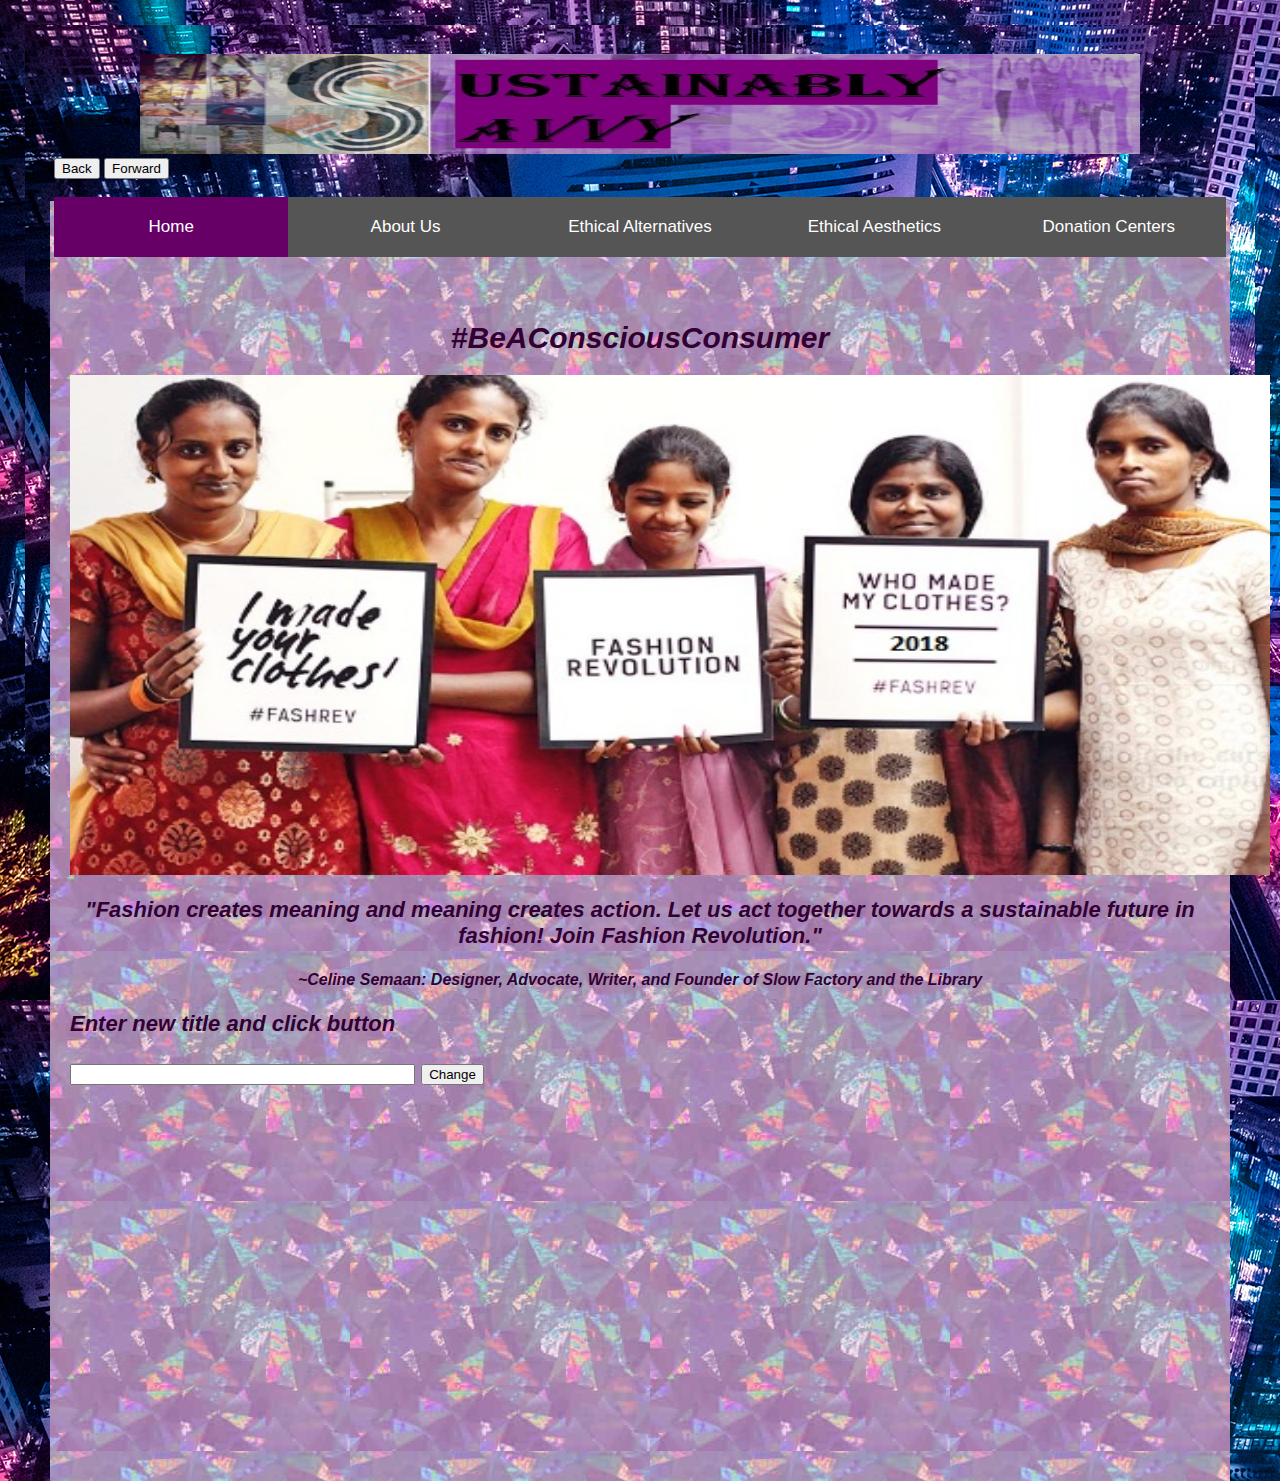
==== index.html @ b0be440f "Update index.html" ====
<!DOCTYPE html>
<html>
<head>
    <title>Sustainably Savvy</title>
    <meta name="viewport" content="width=device-width, initial-scale=1.0">
    <link rel="stylesheet" type="text/css" href="ss.css">
    <link rel="stylesheet" href="https://cdnjs.cloudflare.com/ajax/libs/font-awesome/4.7.0/css/font-awesome.min.css">
    <script type="text/javascript" src="ss.js"></script>
</head>

<body>
    <div>
        <center><img class="mainTitle" src="lolo.jpg"></center>
        <input type="button" value="Back" onclick="goBack()">
        <input type="button" value="Forward" onclick="goForward()">
        <br>
        <br>
            <button class="tablink" onclick="openPage('Home', this, 'rgb(102, 0, 102)')" onclick="startTab" onclick="carousel" id="defaultOpen">Home</button>
            <button class="tablink" onclick="openPage('About', this, 'rgb(102, 0, 102)')">About Us</button>
            <button class="tablink" onclick="openPage('Alternatives', this, 'rgb(102, 0, 102)')">Ethical Alternatives</button>
            <button class="tablink" onclick="openPage('Aesthetics', this, 'rgb(102, 0, 102)')" onclick="fourthTab()">Ethical Aesthetics</button>
            <button class="tablink" onclick="openPage('Donate', this, 'rgb(102, 0, 102)')">Donation Centers</button>
    </div>

    <div id="Home" class="tabcontent">
        <center><strong><em><h1 id="heading1">#BeAConsciousConsumer</h1></em></strong></center>
                <center><img class="mySlides" src="hp1.jpg"></center>
                <center><img class="mySlides" src="hp2.jpg"></center>
                <center><img class="mySlides" src="hp3.jpg"></center>
                <center><img class="mySlides" src="hp4.jpg"></center>
                <center><img class="mySlides" src="hp5.jpg"></center>
                <center><img class="mySlides" src="hp6.jpg"></center>
        <h3><center><p><strong><em>"Fashion creates meaning and meaning creates action. Let us act together towards a sustainable future in fashion!
           Join Fashion Revolution."</strong><h3><h4>~Celine Semaan: Designer, Advocate, Writer, and Founder of Slow Factory and the Library</h4><em></center></p>
        <p> Enter new title and click button</p>
        <form name = "changeform">
          <input type = "text" name = "newtitle" size="40"/>
          <button type = "button" onclick = "changeTitle();">Change</button>
        </form>
        <script>
          function changeTitle(){
            if (!document.getElementById) return;
            var newtitle = document.changeform.newtitle.value;
            var heading1 = document.getElementById("heading1");
            heading1.firstChild.nodeValue=newtitle;
            document.getElementById("heading1").innerHTML = newtitle
          }
        </script>

    </div>

    <div id="About" class="tabcontent">
      <br>
      <center><img class="subheading" src="about.jpg"></center>
      <h2><center><u>A Fashion Vision and a new Mission</u></center></h2>
          <center><img class="pic" src="intro.jpg" data-text="Colorful Makeup"></center>
      <h2><center><u>Clothing Catastrophe: Consequences of Fast Fashion</u></center></h2>
          <div class="row">
              <div class="column">
                <center><img class="picture" src="write1.jpg"></center>
          </div>
          <div class="column">
                <center><img class="picture" src="write2.jpg"></center>
              </div>
          </div>
      <h2><center><u>Join the Movement</u></center></h2>
          <center><img class="picture" src="learn.jpg"></center>
      <h5><center><strong><u>Sadia</u></strong></center></h5>
          <center><img class="pic2" src="bio2.jpg"></center>
      <div>
          <center><strong><span id = "span" onmouseover="bigText(this)" onmouseout="normalText(this)" width="32" height="32">Take action against fast fashion now!</span></strong></center>

            <script>
            function bigText() {
               var span = document.getElementById("span");
               span.style.fontSize = "70px";
            }

            function normalText() {
               var span = document.getElementById("span");
               span.style.fontSize = "30px";
            }
            </script>
          <center><img src="clothingcrisis.JPG" onmouseover="bigImg(this)" onmouseout="normalImg(this)"></center>
          <center><strong><p id = "if">Who made your clothes?</p></strong></center>
          <script language="javascript" type="text/javascript">
          function bigImg(x) {
            x.style.height = "64px";
            x.style.width = "64px";
            var y = document.getElementById("if");
            y.style.display = "block";
          }

          function normalImg(x) {
            x.style.height = "32px";
            x.style.width = "32px";
            var y = document.getElementById("if");
            y.style.display = "none";
          }
          </script>
      </div>
    </div>

    <div id="Alternatives" class="tabcontent">
      <center><img class="subheading" src="alternatives.jpg"></center>
      <br>
          <center><img class= "key" src = "key.jpg"></center>
          <br>
              <a href="http://www2.hm.com/en_us/index.html"><center><img class= "brand" src= "l1.jpg"></center></a><br>
                    <center><img src="b1.jpg"></center>
                    <br>
              <a href="https://www.swap.com/"><center><img class= "brand" src= "l2.jpg"></center></a><br>
                    <center><img src="b2.jpg"></center>
                    <br>
              <a href="https://www.thredup.com/"><center><img class= "brand" src= "l3.jpg"></center></a><br>
                    <center><img src="b3.jpg"></center>
                    <br>
              <a href="https://dorsu.org/"><center><img class= "brand" src= "l4.jpg"></center></a><br>
                    <center><img src="b4.jpg"></center>
                    <br>
              <a href="https://www.threadsforthought.com/"><center><img class= "brand" src= "l5.jpg"></center></a><br>
                    <center><img src="b5.jpg"></center>
                    <br>
              <a href="https://wearpact.com/"><center><img class= "brand" src= "l6.jpg"></center></a><br>
                    <center><img src="b6.jpg"></center>
                    <br>
              <a href="https://www.levi.com/US/en_US/"><center><img class= "brand" src= "l7.jpg"></center></a><br>
                    <center><img src="b7.jpg"></center>
                    <br>
              <a href="https://cottonon.com/US/"><center><img class= "brand" src= "l8.jpg"></center></a><br>
                    <center><img src="b8.jpg"></center>
                    <br>
              <a href="http://www.americanapparel.com/en/"><center><img class= "brand" src= "l9.jpg"></center></a><br>
                    <center><img src="b9.jpg"></center>
                    <br>
              <a href="https://www.zara.com/us/"><center><img class= "brand" src= "l10.jpg"></center></a><br>
                    <center><img src="b10.jpg"></center>
                    <br>
              <a href="https://www.livefashionable.com/"><center><img class= "brand" src= "l11.jpg"></center></a><br>
                    <center><img src="b11.jpg"></center>
                    <br>
              <a href="https://www.krochetkids.org/"><center><img class= "brand" src= "l12.jpg"></center></a><br>
                    <center><img src="b12.jpg"></center>
                    <br>
              <a href="https://supre.com.au/"><center><img class= "brand" src= "l13.jpg"></center></a><br>
                    <center><img src="b13.jpg"></center>
                    <br>
              <a href="https://synergyclothing.com/"><center><img class= "brand" src= "l14.jpg"></center></a><br>
                    <center><img src="b14.jpg"></center>
                    <br>
              <a href="https://groveandbay.com/"><center><img class= "brand" src= "l15.jpg"></center></a><br>
                    <center><img src="b15.jpg"></center>
                    <br>
              <a href="https://www.adidas.com/us"><center><img class= "brand" src= "l16.jpg"></center></a><br>
                    <center><img src="b16.jpg"></center>
                    <br>
              <a href="https://www.alternativeapparel.com/ "><center><img class= "brand" src= "l17.jpg"></center></a><br>
                    <center><img src="b17.jpg"></center>
                    <br>
              <a href="https://www.patagonia.com/home/"><center><img class= "brand" src= "l18.jpg"></center></a><br>
                    <center><img src="b18.jpg"></center>
                    <br>
              <a href="https://www.ashandrose.com/"><center><img class= "brand" src= "l19.jpg"></center></a><br>
                    <center><img src="b19.jpg"></center>
                    <br>
              <a href="https://www.everlane.com/"><center><img class= "brand" src= "l20.jpg"></center></a><br>
                    <center><img src="b20.jpg"></center>
                    <br>
              <a href="https://www.thereformation.com/"><center><img class= "brand" src= "l21.jpg"></center></a><br>
                    <center><img src="b21.jpg"></center>
                    <br>
              <a href="http://www.peopletree.co.uk/"><center><img class= "brand" src= "l22.jpg"></center></a><br>
                    <center><img src="b22.jpg"></center>
                    <br>
              <a href="https://www.accompanyus.com/"><center><img class= "brand" src= "l23.jpg"></center></a><br>
                    <center><img src="b23.jpg"></center>
                    <br>
    </div>

    <div id="Aesthetics" class="tabcontent">
        <center><img class="subheading" src="aesthetics.jpg"></center>
        <br>
        <center><img class="aes" src="si.jpg"></center>
        <br>
        <a href="https://www.thereformation.com/"><center><img class="seasons" src="summer1.jpg"></center>
        <br>
        <a href="http://www.americanapparel.com/en/"><center><img class="seasons" src="summer2.jpg"></center>
        <br>
        <a href="https://www.adidas.com/us"><center><img class="seasons" src="summer3.jpg"></center>
        <br>
        <a href="https://www.zara.com/us/"><center><img class="seasons" src="summer4.jpg"></center>
        <br>
        <a href="https://www.krochetkids.org/"><center><img class="seasons" src="summer5.jpg"></center>
        <br>
        <a href="https://www.threadsforthought.com/"><center><img class="seasons" src="summer6.jpg"></center>
        <br>
        <br>


        <center><img class="aes" src="aw.jpg"></center>
        <br>
        <a href="http://www2.hm.com/en_us/index.html"><center><img class="seasons" src="fall1.jpg"></center>
        <br>
        <a href="https://www.livefashionable.com/"><center><img class="seasons" src="fall2.jpg"></center>
        <br>
        <a href="https://www.levi.com/US/en_US/"><center><img class="seasons" src="fall3.jpg"></center>
        <br>
        <a href="https://www.everlane.com/"><center><img class="seasons" src="fall4.jpg"></center>
        <br>
        <a href="https://www.accompanyus.com/"><center><img class="seasons" src="fall5.jpg"></center>
        <br>
        <a href="https://www.alternativeapparel.com/ "><center><img class="seasons" src="fall6.jpg"></center>
        <br>
        <br>

        <center><img class="aes" src="ww.jpg"></center>
        <br>
        <a href="http://www2.hm.com/en_us/index.html"><center><img class="seasons" src="winter1.jpg"></center>
        <br>
        <a href="https://supre.com.au/"><center><img class="seasons" src="winter2.jpg"></center>
        <br>
        <a href="https://www.thredup.com/"><center><img class="seasons" src="winter3.jpg"></center>
        <br>
        <a href="https://cottonon.com/US/"><center><img class="seasons" src="winter4.jpg"></center>
        <br>
        <a href="https://www.patagonia.com/home/"><center><img class="seasons" src="winter5.jpg"></center>
        <br>
        <a href="https://www.swap.com/"><center><img class="seasons" src="winter6.jpg"></center>
        <br>
        <br>

        <center><img class="aes" src="sm.jpg"></center>
        <br>
        <a href="https://dorsu.org/"><center><img class="seasons" src="spring1.jpg"></center>
        <br>
        <a href="https://synergyclothing.com/"><center><img class="seasons" src="spring2.jpg"></center>
        <br>
        <a href="https://www.ashandrose.com/"><center><img class="seasons" src="spring3.jpg"></center>
        <br>
        <a href="https://wearpact.com/"><center><img class="seasons" src="spring4.jpg"></center>
        <br>
        <a href="http://www.peopletree.co.uk/"><center><img class="seasons" src="spring5.jpg"></center>
        <br>
        <a href="https://groveandbay.com/"><center><img class="seasons" src="spring6.jpg"></center></a>
        <br>
        <br>
        <br>
        <br>

        <div class="comment">
            <textarea id="title" type="text "rows="20" cols="40" onkeyup="Allow()" placeholder="write a comment......"></textarea>
            <input type="submit" value="Post" onclick="insert()" style="width:50px;" />
            <input type="button" onclick="del()" value="Delete"/>
            <button type="button" name="left" onclick="pos(-1,0);">Left</button>
            <button type="button" name="right" onclick="pos(1,0);">Right</button>
            <button type="button" name="up" onclick="pos(0,-1);">Up</button>
            <button type="button" name="down" onclick="pos(0,1);">Down</button>
        </div>

        <div id="display"></div>

                <script>
                    var titles = [];
                    var titleInput = document.getElementById("title");
                    var messageBox = document.getElementById("display");
                    function Allow() {
                        if (!user.title.value.match(/[a-zA-Z]$/) && user.title.value !="") {
                            user.title.value="";
                            alert("Please Enter only alphabets");
                    }
                    window.location.reload()
                    }

                    function insert () {
                        titles.push(titleInput.value);
                        clearAndShow();
                    }

        var x=100, y=150;
        function pos(dx,dy) {
          if (!document.getElementById) return;
            x +=30*dx;
            y +=30*dy;
            obj = document.getElementById("title");
            obj.style.top=y + "px";
            obj.style.left=x + "px";
            }
                    function clearAndShow () {
                        titleInput.value = "";
                        messageBox.innerHTML = "";
                        messageBox.innerHTML += " " + titles.join("<br/> ") + "<br/>";
                        document.getElementById("display").style.display = 'block';
                    }

                    function del() {
                        document.getElementById("display").style.display = "none";
                    }
          </script>


    </div>

    <div id="Donate" class="tabcontent">
      <ul class="form">
      <center><img class="subheading" src="donation.jpg"></center>
      <br>
      <br>
      <center><img src="csg.jpg"></center>
      <br>
          <li><a href="https://www.buffaloexchange.com/how-it-works/">Buffalo Exchange</a></li>
          <br>
          <li><a href="https://crossroadstrading.com/buy-sell-trade/#sellbymail">CROSSROADS</a></li>
          <br>
          <li><a href="https://www.designerrevival.com/">Designer Revival</a></li>
          <br>
          <li><a href="https://www.ThredUP.com/">Thredup</a></li>
          <br>
      <center><img src="tft.jpg"></center>
      <br>
          <li><a href="http://angelstreetthrift.org/">Angel Street Thrift Shop</a></li>
          <br>
          <li><a href="https://www.auh2oshop.com/">Goldwater Thriftique</a></li>
          <br>
          <li><a href="https://beaconscloset.com/">Beacon's Closet</a></li>
          <br>
          <li><a href="https://www.swap.com/">Swap.com</a></li>
          <br>
          <li><a href="http://www.uclathriftstore.com/">UCLA Thrift Shop</a></li>
          <br>
      <center><img src="vint.jpg"></center>
      <br>
          <li><a href="https://www.awokevintage.com/">Awoke Vintage</a></li>
          <br>
          <li><a href="https://ltrainvintage.com/">L Train Vintage</a></li>
          <br>
          <li><a href="http://www.starstruckvintage.com/">Star Struck Vintage</a></li>
          <br>
     </ul>
    </div>

</body>
</html>
---- ss.css ----
* {box-sizing: border-box}

/* Set height of body and the document to 100% */
body, html {
    height: 100%;
    padding: 25px;
    margin: 0;
    font-family: Arial;
    background-image: url("city scene.jpg");
}

/* Style tab links */
.tablink {
    background-color: #555;
    color: white;
    float: left;
    border: none;
    outline: none;
    cursor: pointer;
    padding: 20px 20px;
    font-size: 17px;
    width: 20%;
}

.tablink:hover {
    background-color: #777;
}

/* Style the tab content (and add height:100% for full page content) */
.tabcontent {
    color: white;
    display: none;
    padding: 100px 20px;
    height: 100%;
}

#Home {
  background-image: url("tab background.jpg");
  height: 160%;
}
#About {
  background-image: url("tab background.jpg");
  height: 430%;
}
#Alternatives {
  background-image: url("tab background.jpg");
  height: 1410%;
}
#Aesthetics {
  background-image: url("tab background.jpg");
  height: 2528%;
}

#Donate {
  background-image: url("tab background.jpg");
  height: 233%
}

h1 {
  color: rgb(51, 0, 51);
  font-size: 30px;
}

h2{
  color: rgb(51, 0, 51);
  font-size: 30px;
}

h3{
  color: rgb(51, 0, 51);
  font-size: 22px;
}

h4{
  color: rgb(51, 0, 51);
  font-size: 16px;
}

h5{
  color: rgb(51, 0, 51);
  font-size: 25px;
}


.mySlides {
 width:  1200px;
 height: 500px;
}

.key{
  width: 550px;
  height: 200px;
}

.brand {
  width: 300px;
  height: 100px;
}

.picture {
  width: 590px;
  height: 500px;
}

.pic {
  width: 800px;
  height: 400px;
}

.pic2 {
  width: 800px;
  height: 200px;
}

.column {
    float: left;
    width: 50%;
    padding: 5px;
}

.row::after {
    content: "";
    clear: both;
    display: table;
}

.subheading{
  width: 1100px;
  height: 120px;
}

.mainTitle{
  width: 1000px;
  height: 100px;
}

ul.form {
    color: black;
    list-style-type: square;
}

.aes{
  width: 900px;
  height: 90px;
}

.seasons{
  width: 500px;
  height: 500px;
}

.comment {
text-align: center;
}
#title {
position:absolute;
top: 13600px;
left: 500px;
width:400px;
height:200px;
border: 2px solid black;
padding: 10px;
background-color: #d6f5f5;
}
div {
padding: 4px;
}
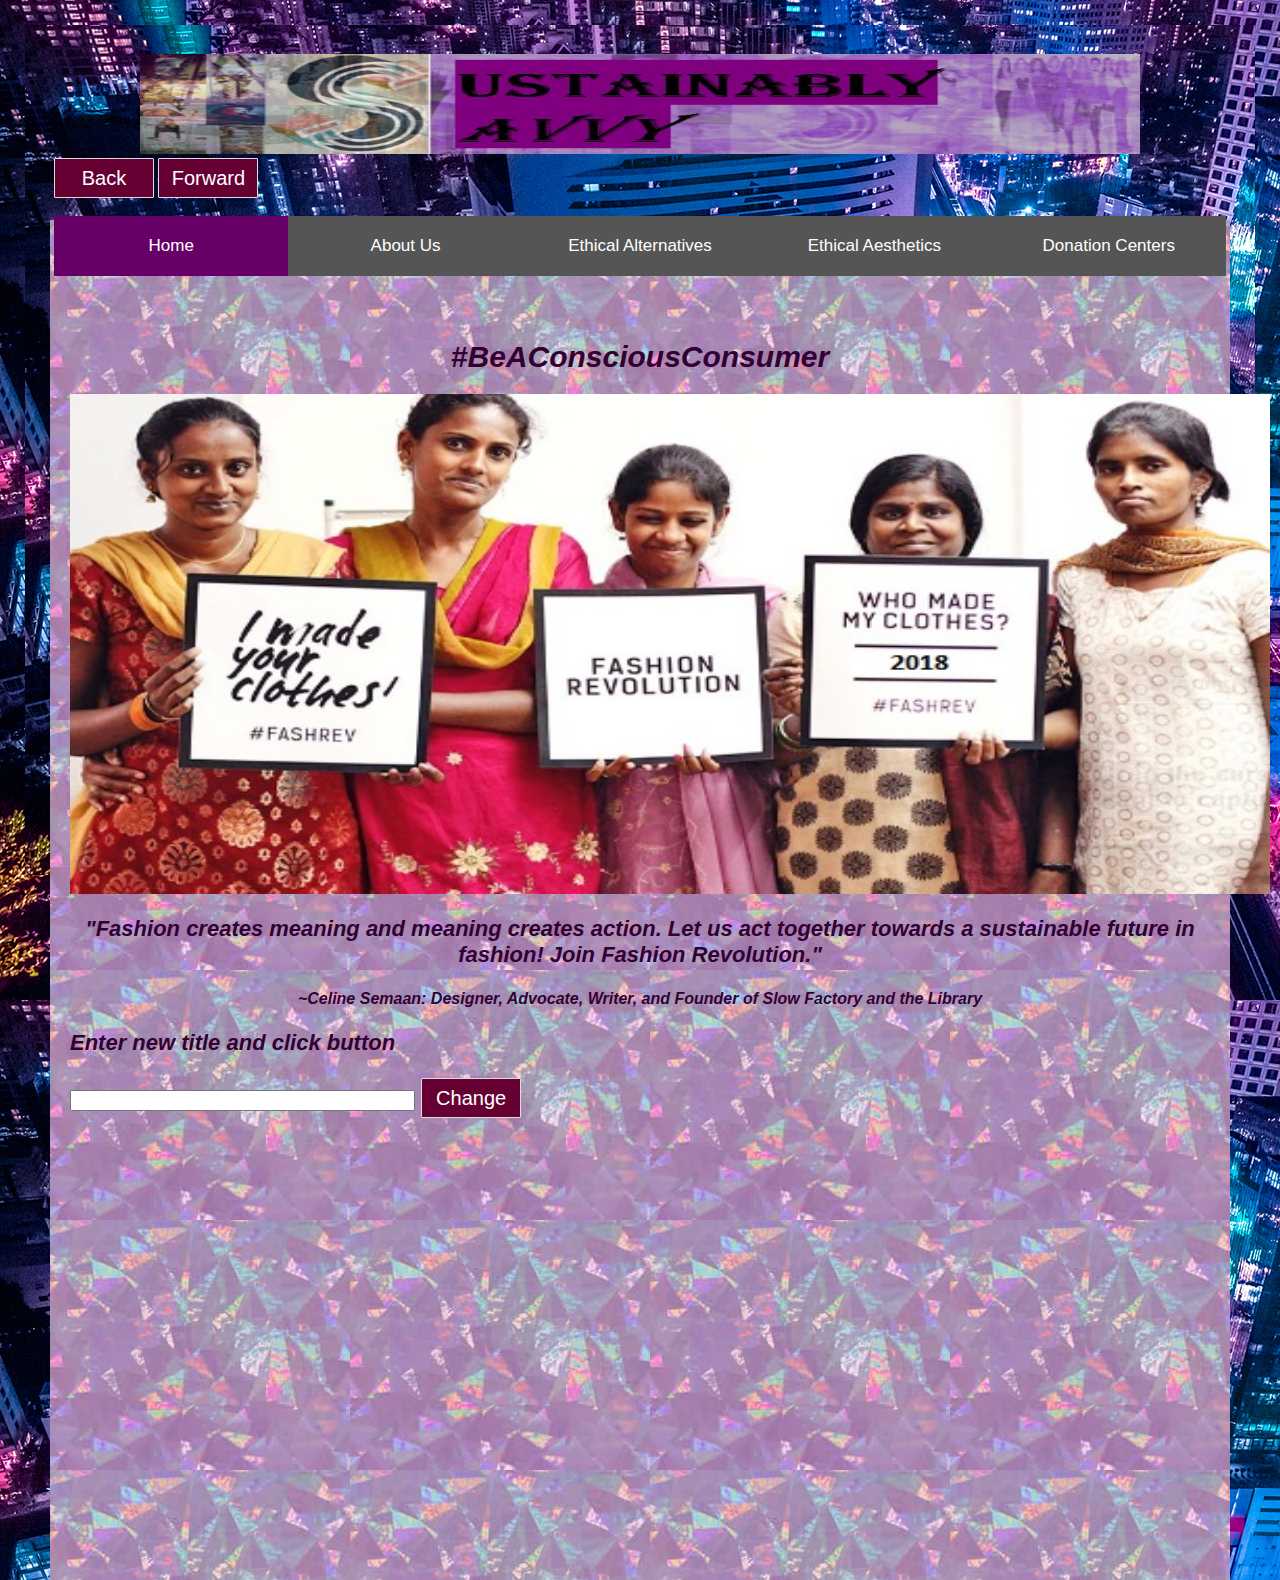
==== commit e942262f: "Update index.html" ====
--- a/index.html
+++ b/index.html
@@ -11,8 +11,8 @@
 <body>
     <div>
         <center><img class="mainTitle" src="lolo.jpg"></center>
-        <input type="button" value="Back" onclick="goBack()">
-        <input type="button" value="Forward" onclick="goForward()">
+        <input type="button" class="button" value="Back" onclick="goBack()">
+        <input type="button" class="button" value="Forward" onclick="goForward()">
         <br>
         <br>
             <button class="tablink" onclick="openPage('Home', this, 'rgb(102, 0, 102)')" onclick="startTab" onclick="carousel" id="defaultOpen">Home</button>
@@ -35,7 +35,7 @@
         <p> Enter new title and click button</p>
         <form name = "changeform">
           <input type = "text" name = "newtitle" size="40"/>
-          <button type = "button" onclick = "changeTitle();">Change</button>
+          <button type = "button" class="button" onclick = "changeTitle();">Change</button>
         </form>
         <script>
           function changeTitle(){
@@ -68,32 +68,30 @@
       <h5><center><strong><u>Sadia</u></strong></center></h5>
           <center><img class="pic2" src="bio2.jpg"></center>
       <div>
-          <center><strong><span id = "span" onmouseover="bigText(this)" onmouseout="normalText(this)" width="32" height="32">Take action against fast fashion now!</span></strong></center>
+          <center><strong><span id = "span" style="color:#330033; font-size: 100px;" onmouseover="bigText(this)" onmouseout="normalText(this)" width="32" height="32">Take action against fast fashion now!</span></strong></center>
 
             <script>
             function bigText() {
                var span = document.getElementById("span");
                span.style.fontSize = "70px";
             }
-
             function normalText() {
                var span = document.getElementById("span");
                span.style.fontSize = "30px";
             }
             </script>
           <center><img src="clothingcrisis.JPG" onmouseover="bigImg(this)" onmouseout="normalImg(this)"></center>
-          <center><strong><p id = "if">Who made your clothes?</p></strong></center>
+          <center><strong><p id = "if" style="color:#330033;">Who made your clothes?</p></strong></center>
           <script language="javascript" type="text/javascript">
           function bigImg(x) {
-            x.style.height = "64px";
-            x.style.width = "64px";
+            x.style.height = "600px";
+            x.style.width = "600px";
             var y = document.getElementById("if");
             y.style.display = "block";
           }
-
           function normalImg(x) {
-            x.style.height = "32px";
-            x.style.width = "32px";
+            x.style.height = "300px";
+            x.style.width = "300px";
             var y = document.getElementById("if");
             y.style.display = "none";
           }
@@ -270,12 +268,10 @@
                     }
                     window.location.reload()
                     }
-
                     function insert () {
                         titles.push(titleInput.value);
                         clearAndShow();
                     }
-
         var x=100, y=150;
         function pos(dx,dy) {
           if (!document.getElementById) return;
@@ -291,7 +287,6 @@
                         messageBox.innerHTML += " " + titles.join("<br/> ") + "<br/>";
                         document.getElementById("display").style.display = 'block';
                     }
-
                     function del() {
                         document.getElementById("display").style.display = "none";
                     }
--- a/ss.css
+++ b/ss.css
@@ -36,11 +36,11 @@
 
 #Home {
   background-image: url("tab background.jpg");
-  height: 160%;
+  height: 170%;
 }
 #About {
   background-image: url("tab background.jpg");
-  height: 430%;
+  height: 600%;
 }
 #Alternatives {
   background-image: url("tab background.jpg");
@@ -165,3 +165,15 @@
 div {
 padding: 4px;
 }
+
+.button {
+  color: #ffffff;
+  background-color: #660033;
+  border: 1px solid #ddd;
+  border-radius: 1px;
+  height: 40px;
+  width: 100px;
+  font-size: 20px;
+  overflow-x: auto;
+  transition: all .2s ease-in-out;
+}
